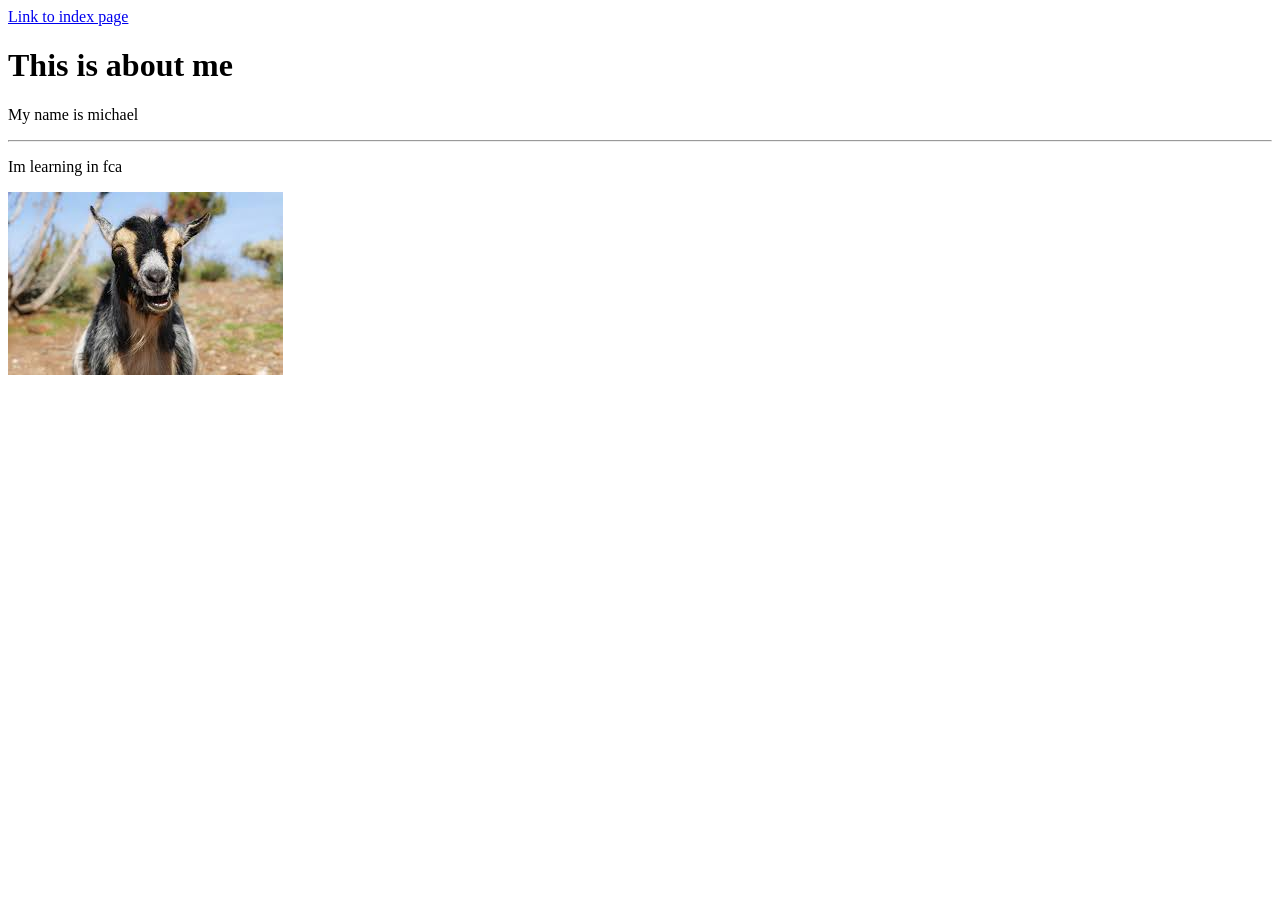
==== about.html @ adfde085 "all things added already" ====
<!DOCTYPE html>
<html lang="en">
<head>
    <meta charset="UTF-8">
    <meta name="viewport" content="width=device-width, initial-scale=1.0">
    <title>About</title>
</head>
<body>
    <a href="index.html">Link to index page</a>
    <h1>This is about me</h1>
    <p>My name is michael</p>
    <hr>
    <p>Im learning in fca</p>
    <img src="assets\images\michael . html.jpeg" alt="This is a goat">
</body>
</html>
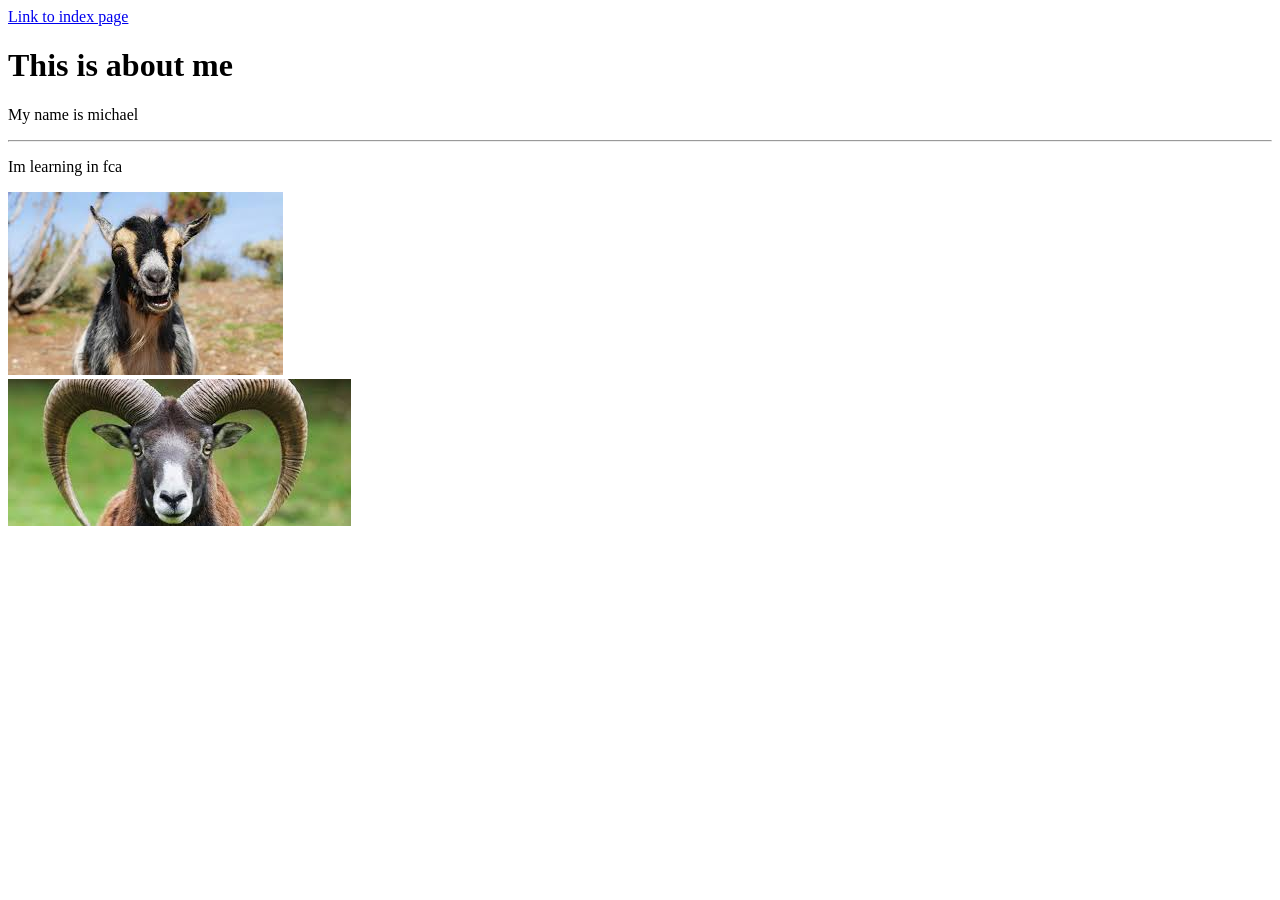
==== commit 7ca74335: "adding another image" ====
--- a/about.html
+++ b/about.html
@@ -12,5 +12,7 @@
     <hr>
     <p>Im learning in fca</p>
     <img src="assets\images\michael . html.jpeg" alt="This is a goat">
+    <br>
+    <img src="assets\images\goat.jpeg" alt="this is another goat">
 </body>
 </html>
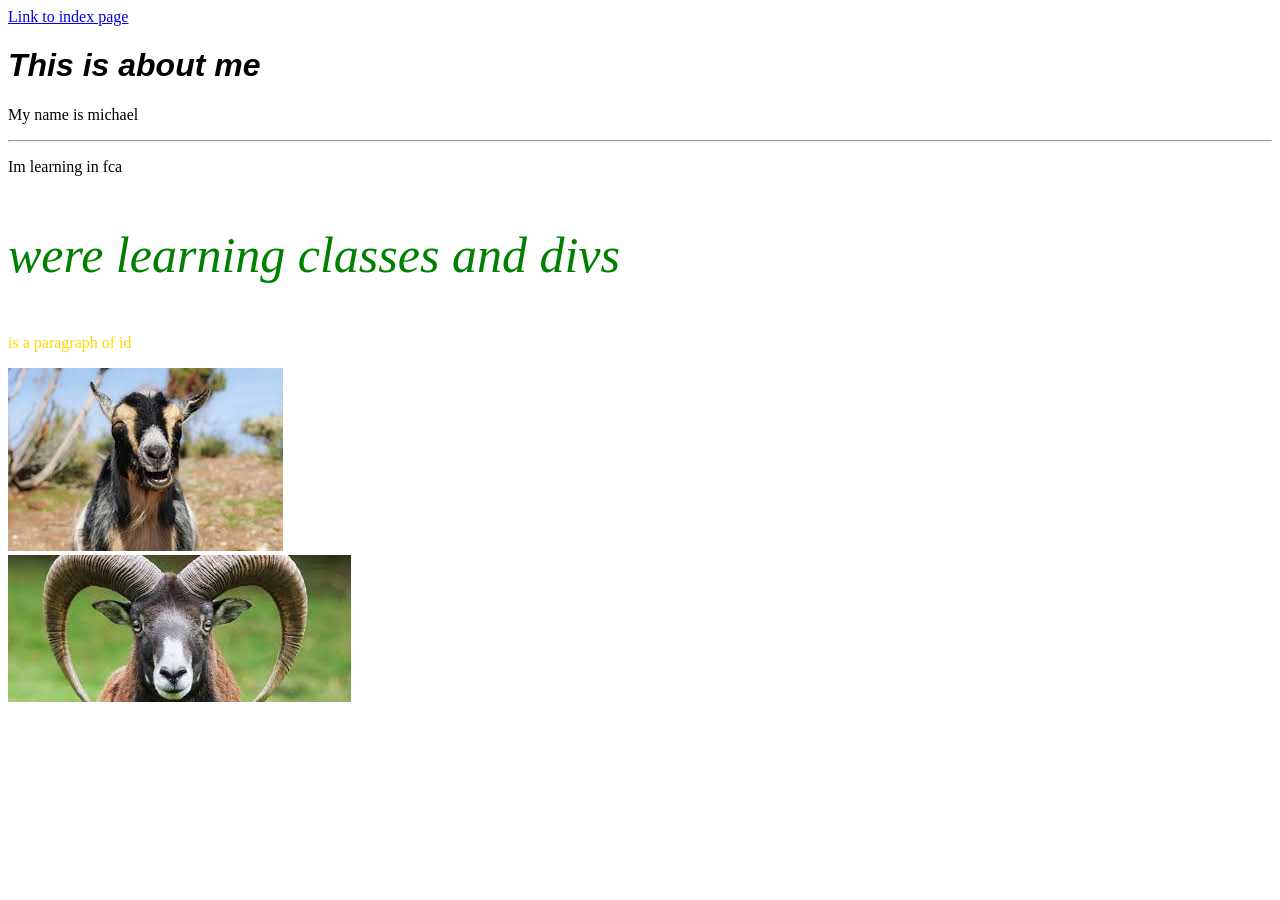
==== commit aca9da8d: "styling using css" ====
--- a/about.html
+++ b/about.html
@@ -4,6 +4,14 @@
     <meta charset="UTF-8">
     <meta name="viewport" content="width=device-width, initial-scale=1.0">
     <title>About</title>
+    <style>
+        h1{
+            column-rule-color: blue;
+            font-style: italic;
+            font-family: sans-serif;
+        }
+    </style>
+    <link rel="stylesheet" href="assets\maridadi\styles.css">
 </head>
 <body>
     <a href="index.html">Link to index page</a>
@@ -11,6 +19,8 @@
     <p>My name is michael</p>
     <hr>
     <p>Im learning in fca</p>
+    <p class="external-css">were learning classes and divs</p>
+    <p id="external-id"> is a paragraph of id</p>
     <img src="assets\images\michael . html.jpeg" alt="This is a goat">
     <br>
     <img src="assets\images\goat.jpeg" alt="this is another goat">
